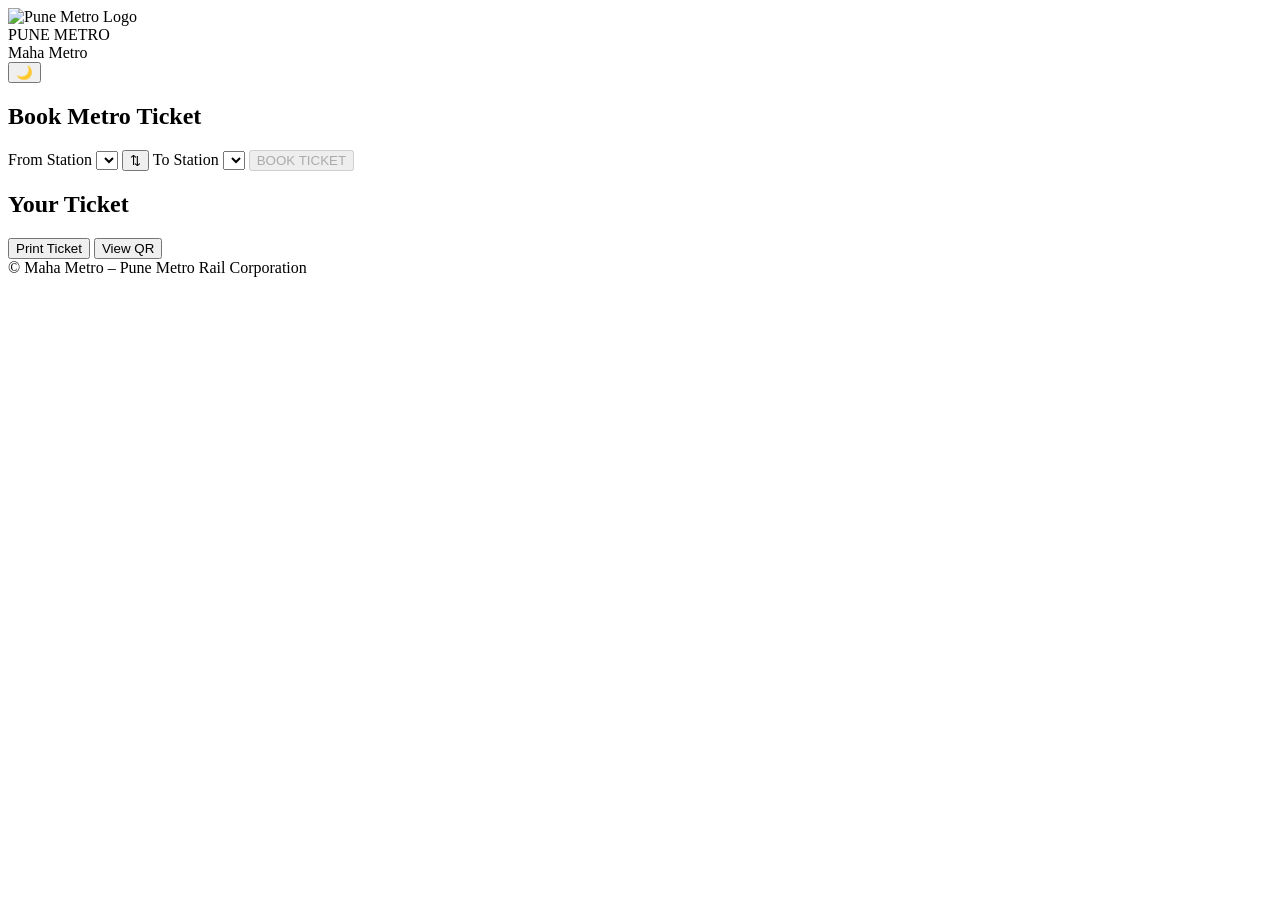
==== src/main/resources/static/index.html @ 03260e6c "Fix HTML asset paths" ====
<!DOCTYPE html>
<html lang="en">
<head>
    <meta charset="UTF-8">
    <title>Pune Metro Ticket Booking</title>
    <meta name="viewport" content="width=device-width, initial-scale=1.0">
    <link rel="stylesheet" href="/css/style.css">
</head>
<body>

<header class="top-bar">
    <div class="logo-box">
        <img src="/images/pune-metro-logo.png" alt="Pune Metro Logo">
        <div class="metro-logo">
            <div class="title">PUNE METRO</div>
            <div class="subtitle">Maha Metro</div>
        </div>
    </div>

    <button id="darkToggle" class="dark-toggle">🌙</button>
</header>

<main class="container">

    <!-- BOOKING -->
    <section class="card">
        <h2>Book Metro Ticket</h2>

        <label>From Station</label>
        <select id="fromStation"></select>

        <button type="button" class="swap-btn" onclick="swapStations()">⇅</button>

        <label>To Station</label>
        <select id="toStation"></select>

       <button id="bookBtn" class="primary-btn" disabled>
    BOOK TICKET
</button>
    </section>

    <!-- LOADER -->
    <section id="loader" class="card skeleton hidden">
        <div class="line"></div>
        <div class="line"></div>
        <div class="line short"></div>
    </section>

    <!-- TICKET -->
    <section id="ticketSection" class="card hidden slide-in">
        <h2>Your Ticket</h2>

        <!-- IMPORTANT: keep empty, JS will inject structured HTML -->
        <div id="ticketBox"></div>

        <div class="actions">
            <button class="secondary-btn" onclick="openPrint()">Print Ticket</button>
            <button class="secondary-btn" onclick="openQR()">View QR</button>
        </div>
    </section>

</main>

<footer>
    © Maha Metro – Pune Metro Rail Corporation
</footer>

<script src="/js/app.js"></script>
</body>
</html>
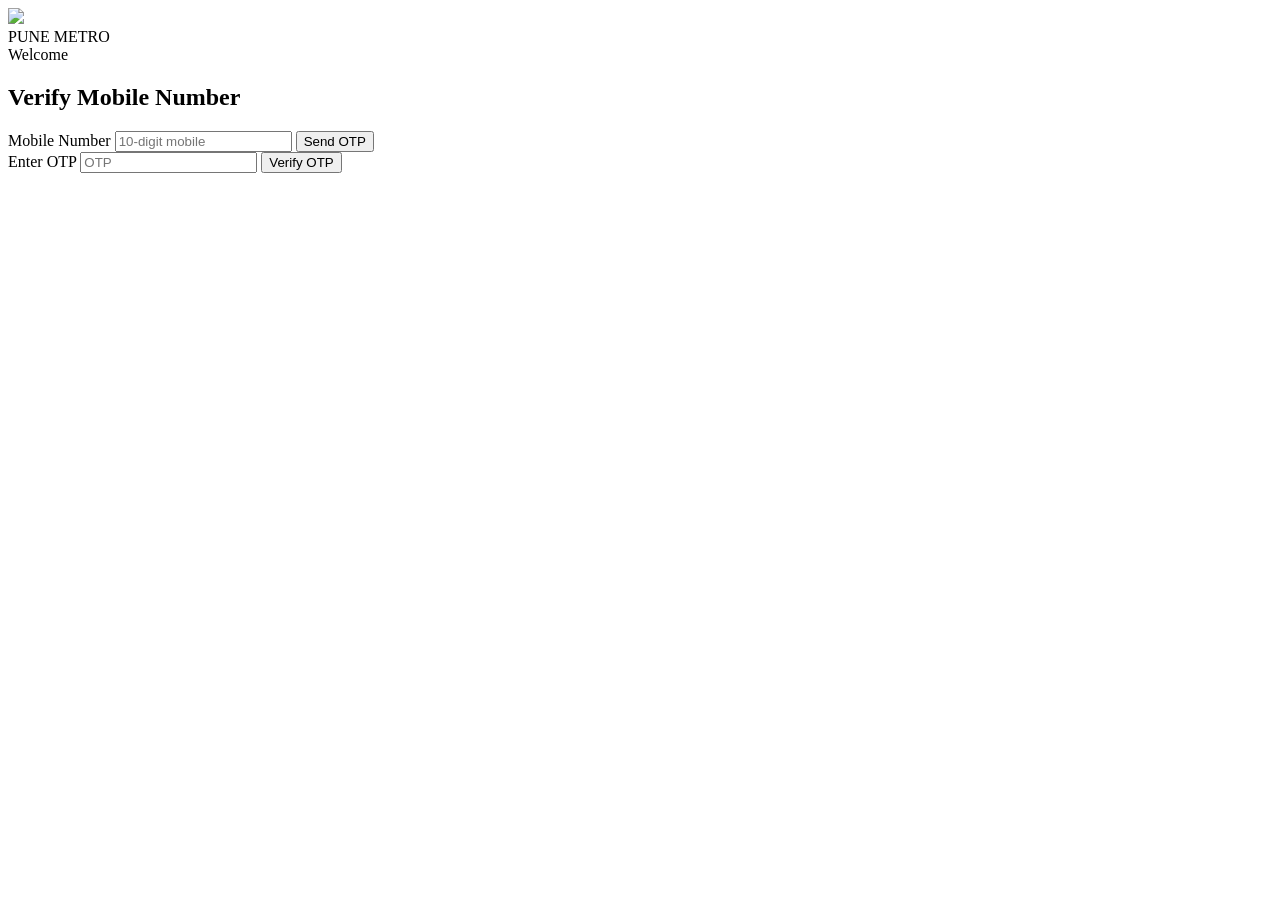
==== commit c1a368dc: "Add login dashboard booking flow" ====
--- a/src/main/resources/static/index.html
+++ b/src/main/resources/static/index.html
@@ -2,7 +2,7 @@
 <html lang="en">
 <head>
     <meta charset="UTF-8">
-    <title>Pune Metro Ticket Booking</title>
+    <title>Pune Metro – Login</title>
     <meta name="viewport" content="width=device-width, initial-scale=1.0">
     <link rel="stylesheet" href="/css/style.css">
 </head>
@@ -10,61 +10,31 @@
 
 <header class="top-bar">
     <div class="logo-box">
-        <img src="/images/pune-metro-logo.png" alt="Pune Metro Logo">
+        <img src="/images/pune-metro-logo.png">
         <div class="metro-logo">
             <div class="title">PUNE METRO</div>
-            <div class="subtitle">Maha Metro</div>
+            <div class="subtitle">Welcome</div>
         </div>
     </div>
-
-    <button id="darkToggle" class="dark-toggle">🌙</button>
 </header>
 
 <main class="container">
+    <section class="card" id="loginCard">
+        <h2>Verify Mobile Number</h2>
 
-    <!-- BOOKING -->
-    <section class="card">
-        <h2>Book Metro Ticket</h2>
+        <label>Mobile Number</label>
+        <input id="mobile" placeholder="10-digit mobile" />
 
-        <label>From Station</label>
-        <select id="fromStation"></select>
+        <button class="primary-btn" onclick="sendOtp()">Send OTP</button>
 
-        <button type="button" class="swap-btn" onclick="swapStations()">⇅</button>
-
-        <label>To Station</label>
-        <select id="toStation"></select>
-
-       <button id="bookBtn" class="primary-btn" disabled>
-    BOOK TICKET
-</button>
-    </section>
-
-    <!-- LOADER -->
-    <section id="loader" class="card skeleton hidden">
-        <div class="line"></div>
-        <div class="line"></div>
-        <div class="line short"></div>
-    </section>
-
-    <!-- TICKET -->
-    <section id="ticketSection" class="card hidden slide-in">
-        <h2>Your Ticket</h2>
-
-        <!-- IMPORTANT: keep empty, JS will inject structured HTML -->
-        <div id="ticketBox"></div>
-
-        <div class="actions">
-            <button class="secondary-btn" onclick="openPrint()">Print Ticket</button>
-            <button class="secondary-btn" onclick="openQR()">View QR</button>
+        <div id="otpBox" class="hidden">
+            <label>Enter OTP</label>
+            <input id="otp" placeholder="OTP" />
+            <button class="primary-btn" onclick="verifyOtp()">Verify OTP</button>
         </div>
     </section>
-
 </main>
 
-<footer>
-    © Maha Metro – Pune Metro Rail Corporation
-</footer>
-
-<script src="/js/app.js"></script>
+<script src="/js/login.js"></script>
 </body>
 </html>
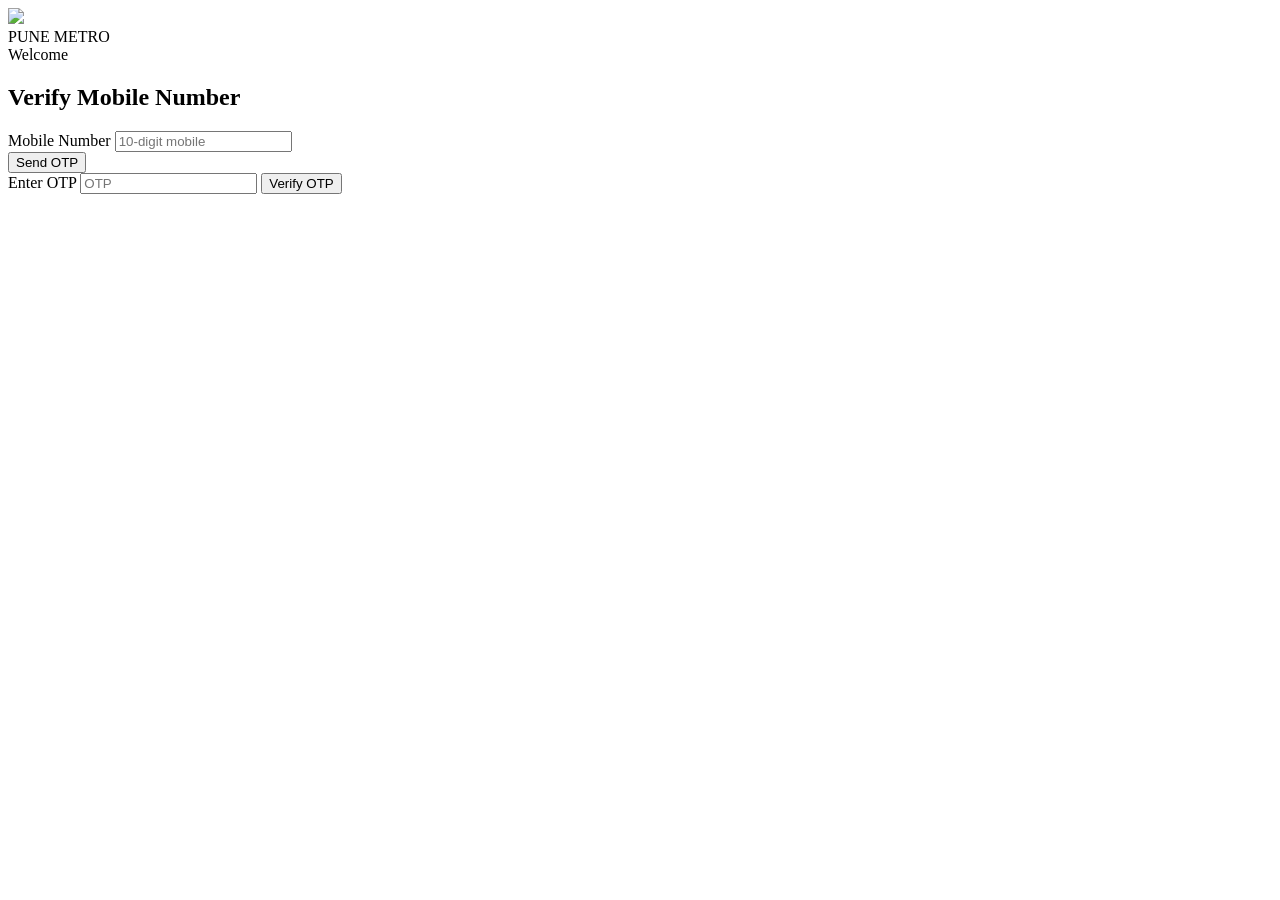
==== commit f52b0445: "Integrate Firebase OTP" ====
--- a/src/main/resources/static/index.html
+++ b/src/main/resources/static/index.html
@@ -24,7 +24,7 @@
 
         <label>Mobile Number</label>
         <input id="mobile" placeholder="10-digit mobile" />
-
+<div id="recaptcha-container"></div>
         <button class="primary-btn" onclick="sendOtp()">Send OTP</button>
 
         <div id="otpBox" class="hidden">
@@ -34,7 +34,11 @@
         </div>
     </section>
 </main>
+<script src="https://www.gstatic.com/firebasejs/10.13.2/firebase-app-compat.js"></script>
 
+<script src="https://www.gstatic.com/firebasejs/10.13.2/firebase-auth-compat.js"></script>
+
+<script src="/js/firebase-config.js"></script>
 <script src="/js/login.js"></script>
 </body>
 </html>
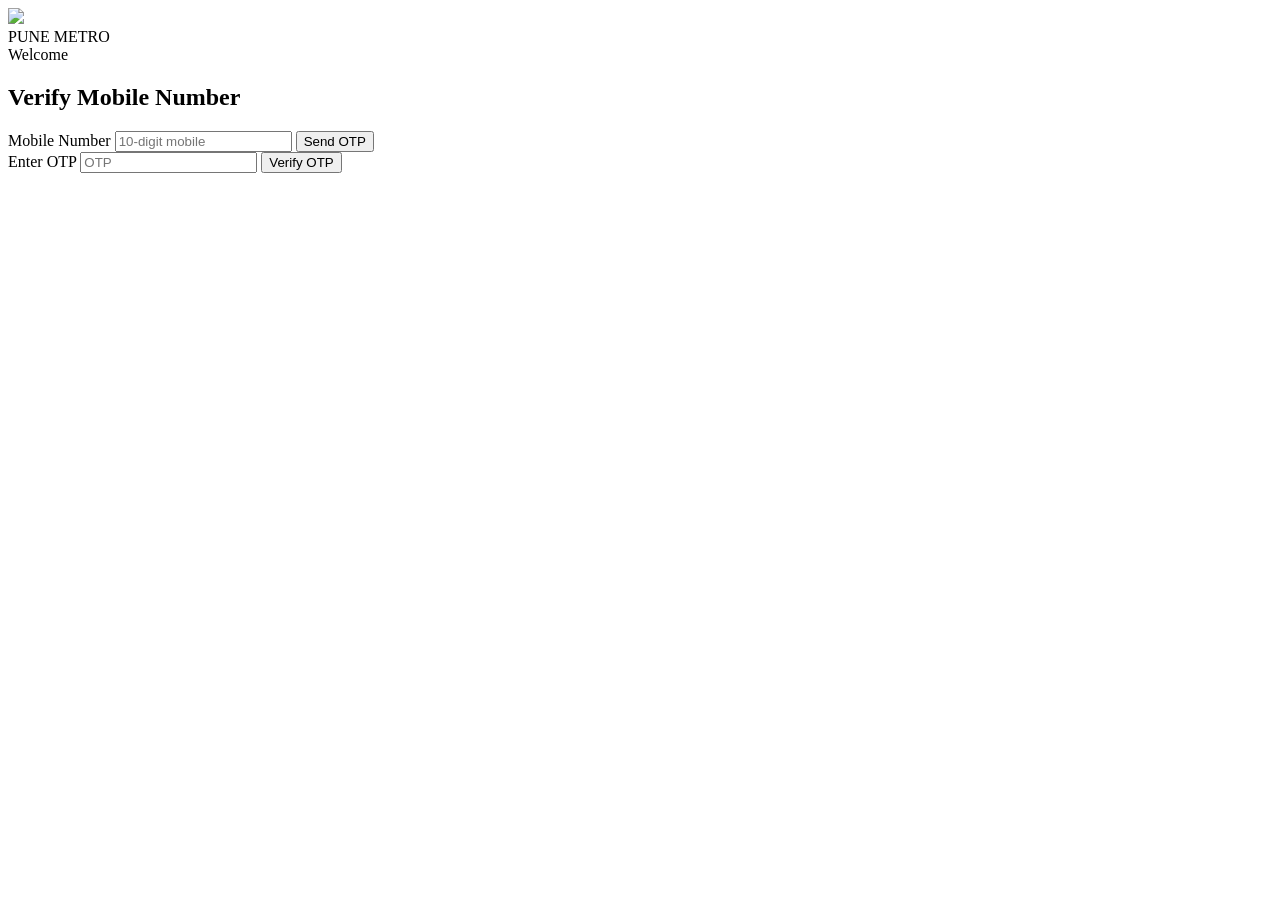
==== commit 95bcfa5d: "Remove Firebase OTP" ====
--- a/src/main/resources/static/index.html
+++ b/src/main/resources/static/index.html
@@ -20,25 +20,29 @@
 
 <main class="container">
     <section class="card" id="loginCard">
+
         <h2>Verify Mobile Number</h2>
 
         <label>Mobile Number</label>
         <input id="mobile" placeholder="10-digit mobile" />
-<div id="recaptcha-container"></div>
-        <button class="primary-btn" onclick="sendOtp()">Send OTP</button>
+
+        <button class="primary-btn" onclick="sendOtp()">
+            Send OTP
+        </button>
 
         <div id="otpBox" class="hidden">
             <label>Enter OTP</label>
             <input id="otp" placeholder="OTP" />
-            <button class="primary-btn" onclick="verifyOtp()">Verify OTP</button>
+
+            <button class="primary-btn" onclick="verifyOtp()">
+                Verify OTP
+            </button>
         </div>
+
     </section>
 </main>
-<script src="https://www.gstatic.com/firebasejs/10.13.2/firebase-app-compat.js"></script>
 
-<script src="https://www.gstatic.com/firebasejs/10.13.2/firebase-auth-compat.js"></script>
+<script src="/js/login.js"></script>
 
-<script src="/js/firebase-config.js"></script>
-<script src="/js/login.js"></script>
 </body>
 </html>
